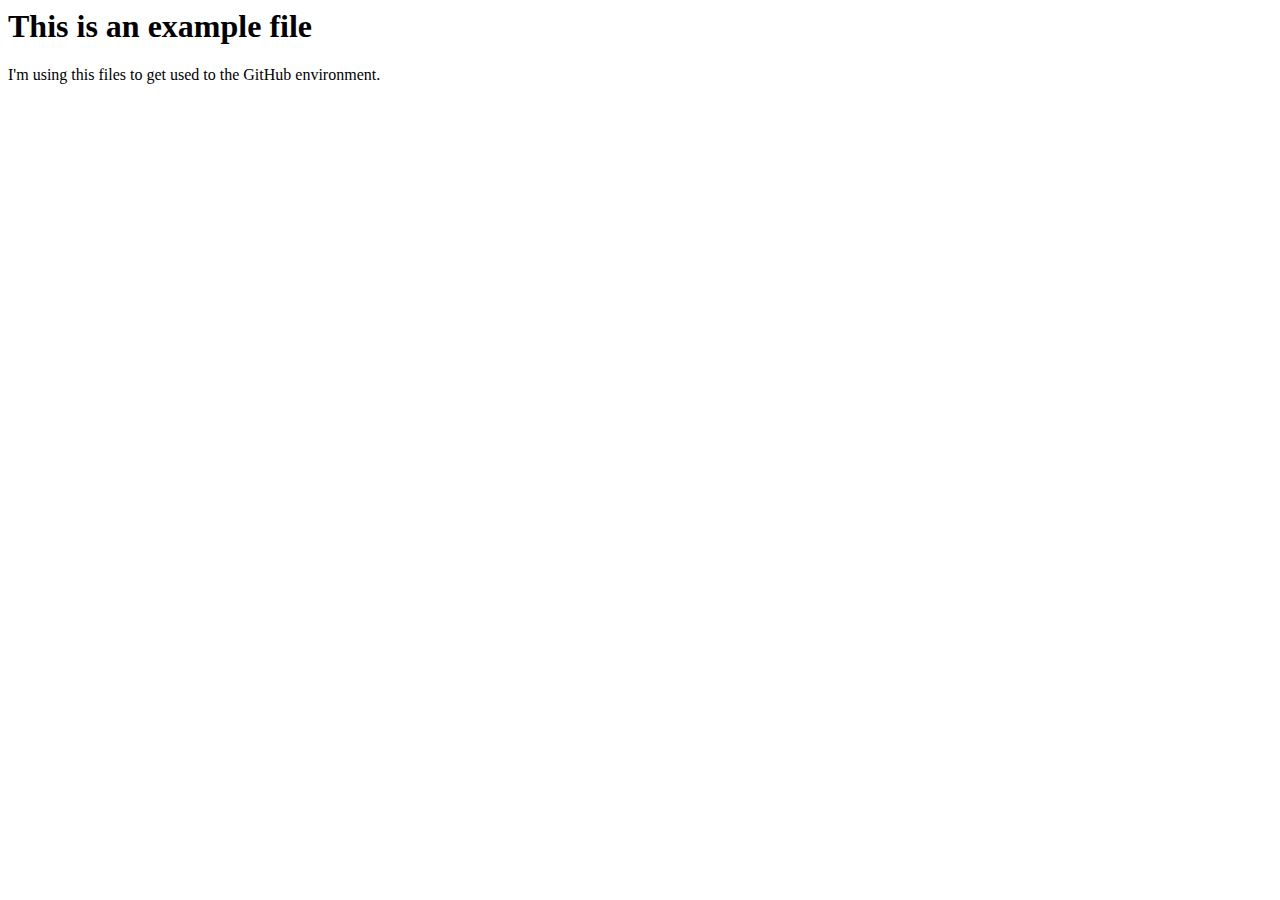
==== index.html @ 18d1728c "Add index.html file" ====
<DOCTYPE html>
  <html lang="en">
    <head>
      <title>This is an example file</title>
      <meta charset="utf-8">
    </head>
    <body>
      <h1>This is an example file</h1>
      <p>I'm using this files to get used to the GitHub environment.</p>
    </body>
  </html>
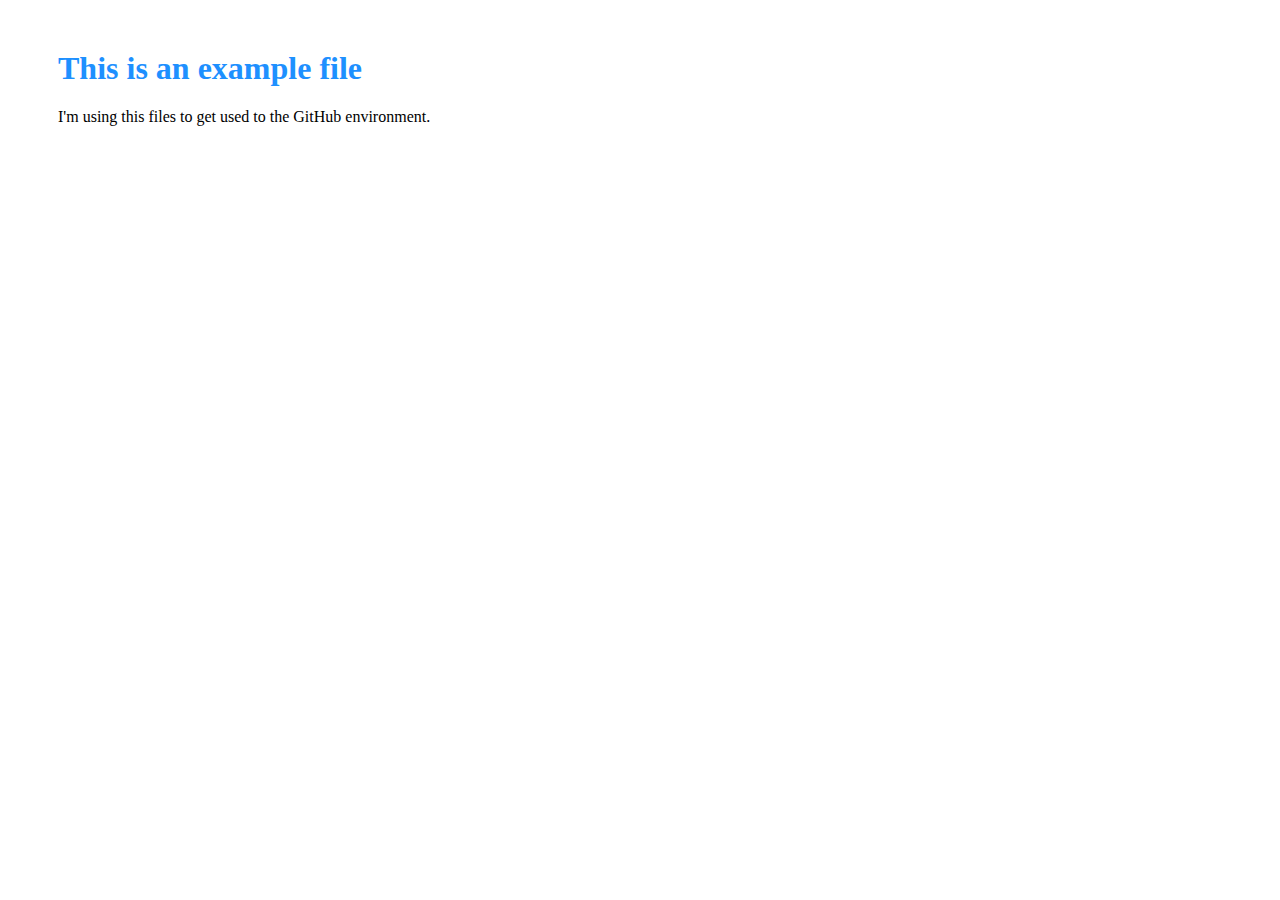
==== commit 48fdd0ab: "Add style to the elements" ====
--- a/index.html
+++ b/index.html
@@ -1,11 +1,14 @@
-<DOCTYPE html>
+<!DOCTYPE html>
   <html lang="en">
     <head>
       <title>This is an example file</title>
       <meta charset="utf-8">
+      <link rel="stylesheet" href="style.css" />
     </head>
     <body>
-      <h1>This is an example file</h1>
-      <p>I'm using this files to get used to the GitHub environment.</p>
+      <div id="content">
+	<h1>This is an example file</h1>
+	<p>I'm using this files to get used to the GitHub environment.</p>
+      </div>
     </body>
   </html>
--- a/style.css
+++ b/style.css
@@ -0,0 +1,4 @@
+#content {
+    margin: 50px;}
+h1 {
+    color: #1E90FF;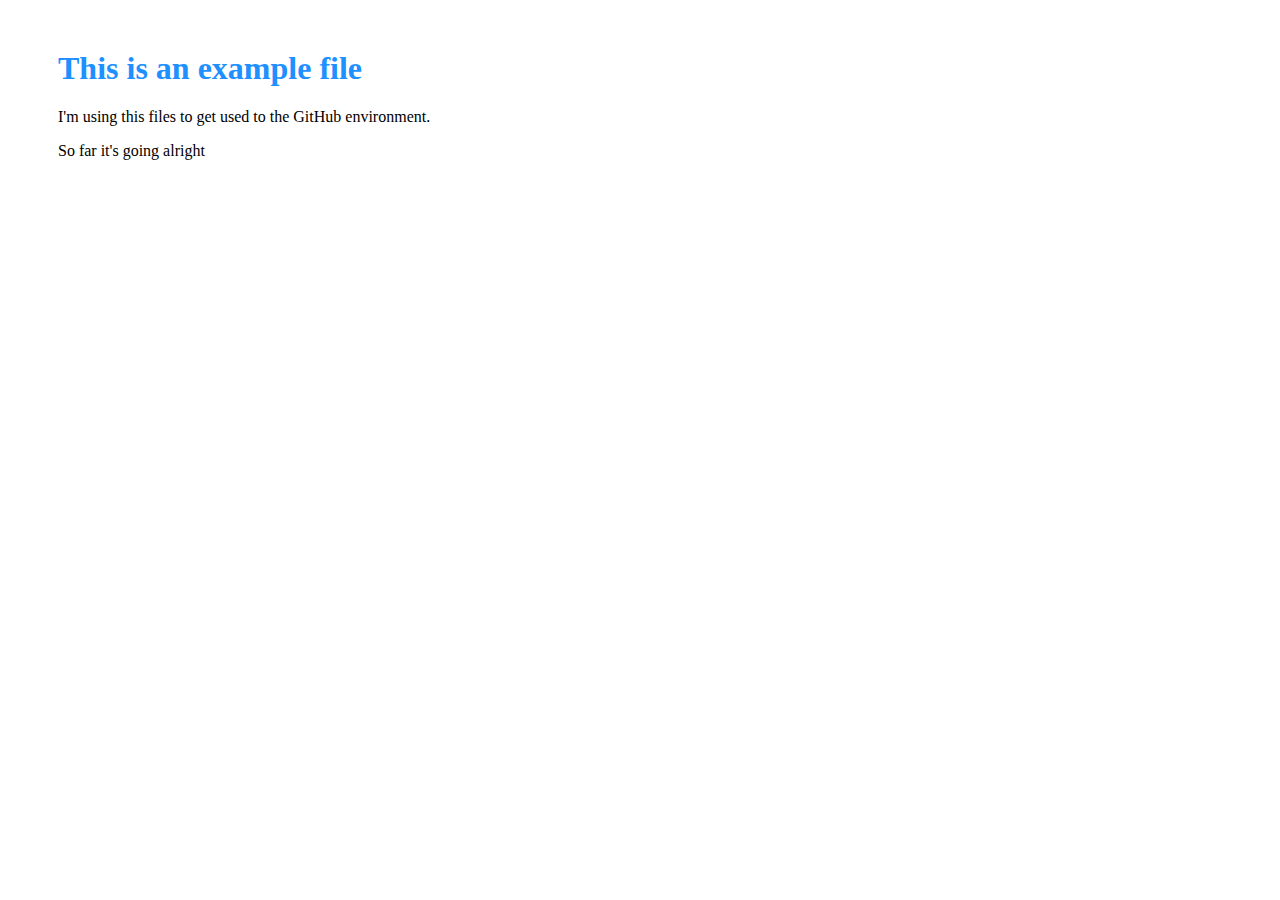
==== commit 768bab87: "Add a paragraph to index.html" ====
--- a/index.html
+++ b/index.html
@@ -9,6 +9,7 @@
       <div id="content">
 	<h1>This is an example file</h1>
 	<p>I'm using this files to get used to the GitHub environment.</p>
+	<p>So far it's going alright</p>
       </div>
     </body>
   </html>
